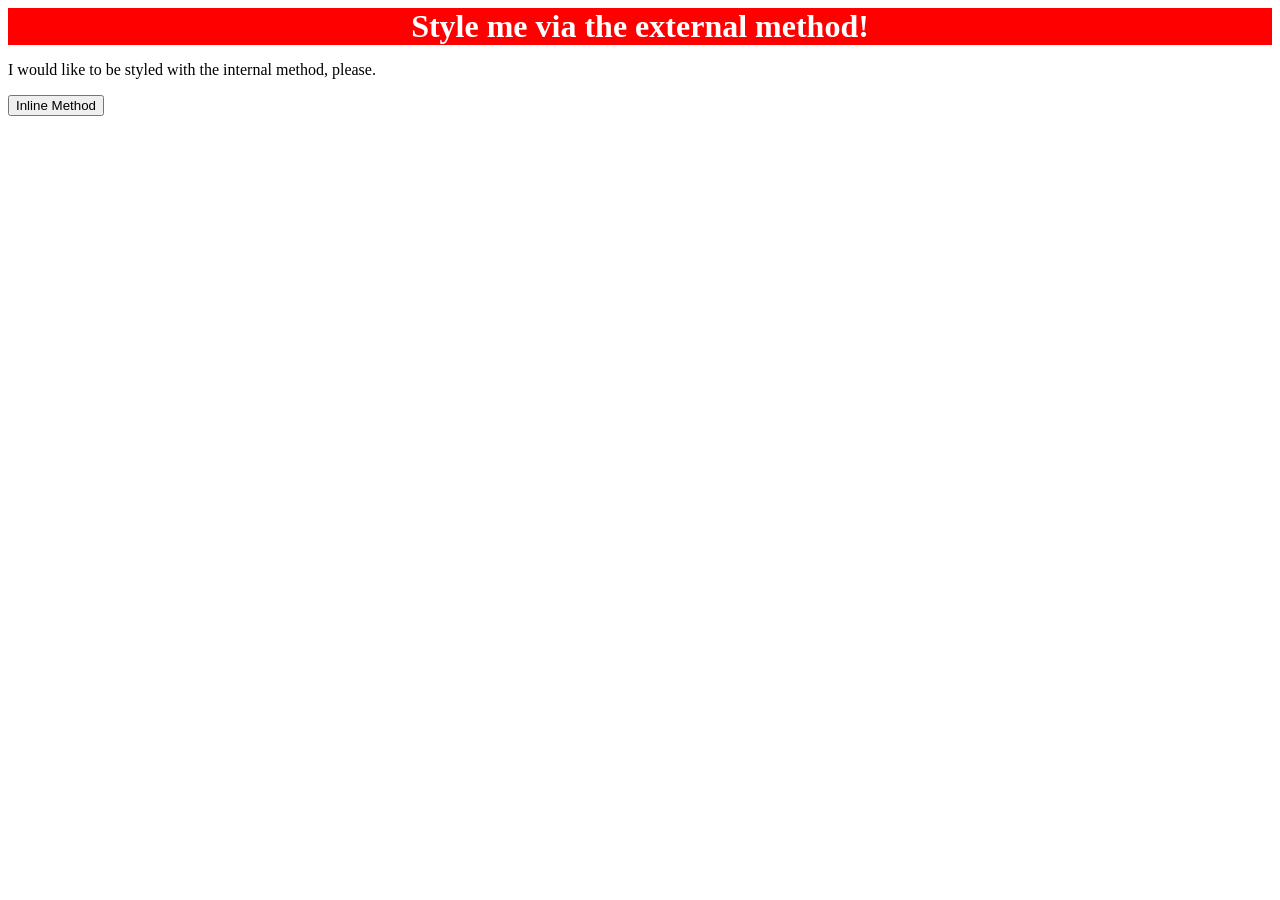
==== foundations/intro-to-css/01-css-methods/index.html @ c04ead3d "Add external styling for <div>" ====
<!DOCTYPE html>
<html lang="en">
  <head>
    <link rel="stylesheet" href="styles.css">
    <meta charset="UTF-8">
    <meta http-equiv="X-UA-Compatible" content="IE=edge">
    <meta name="viewport" content="width=device-width, initial-scale=1.0">
    <title>Methods for Adding CSS</title>
  </head>
  <body>
    <div>Style me via the external method!</div>
    <p>I would like to be styled with the internal method, please.</p>
    <button>Inline Method</button>
  </body>
</html>
---- foundations/intro-to-css/01-css-methods/styles.css ----
div {
    color: white;
    background-color: red;
    text-align: center;
    font-size: 32px;
    font-weight: 700;
    
}
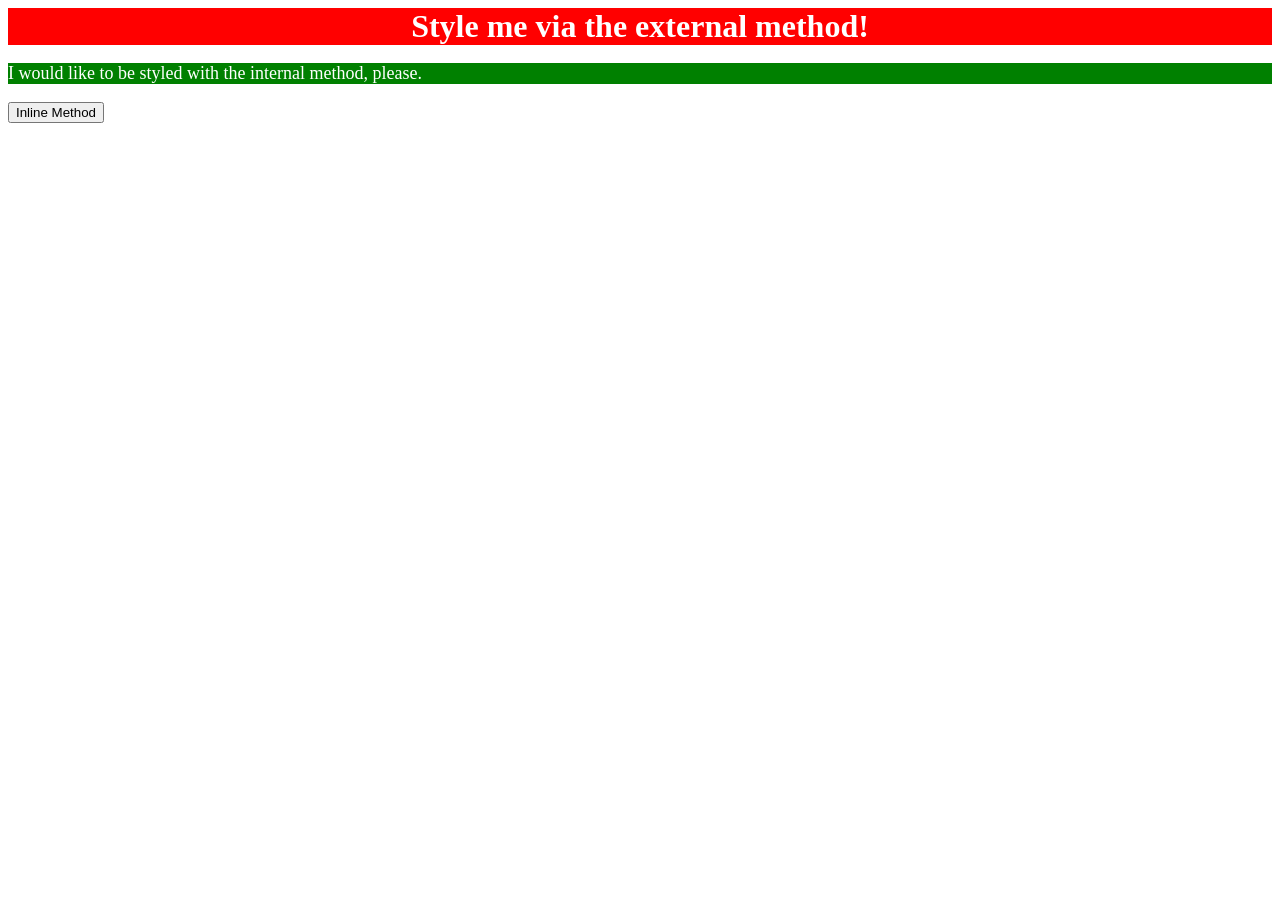
==== commit f55681de: "Add internal formatting for paragraphs" ====
--- a/foundations/intro-to-css/01-css-methods/index.html
+++ b/foundations/intro-to-css/01-css-methods/index.html
@@ -2,6 +2,13 @@
 <html lang="en">
   <head>
     <link rel="stylesheet" href="styles.css">
+    <style>
+      p {
+        color: white;
+        background-color: green;
+        font-size: 18px;
+      }
+    </style>
     <meta charset="UTF-8">
     <meta http-equiv="X-UA-Compatible" content="IE=edge">
     <meta name="viewport" content="width=device-width, initial-scale=1.0">
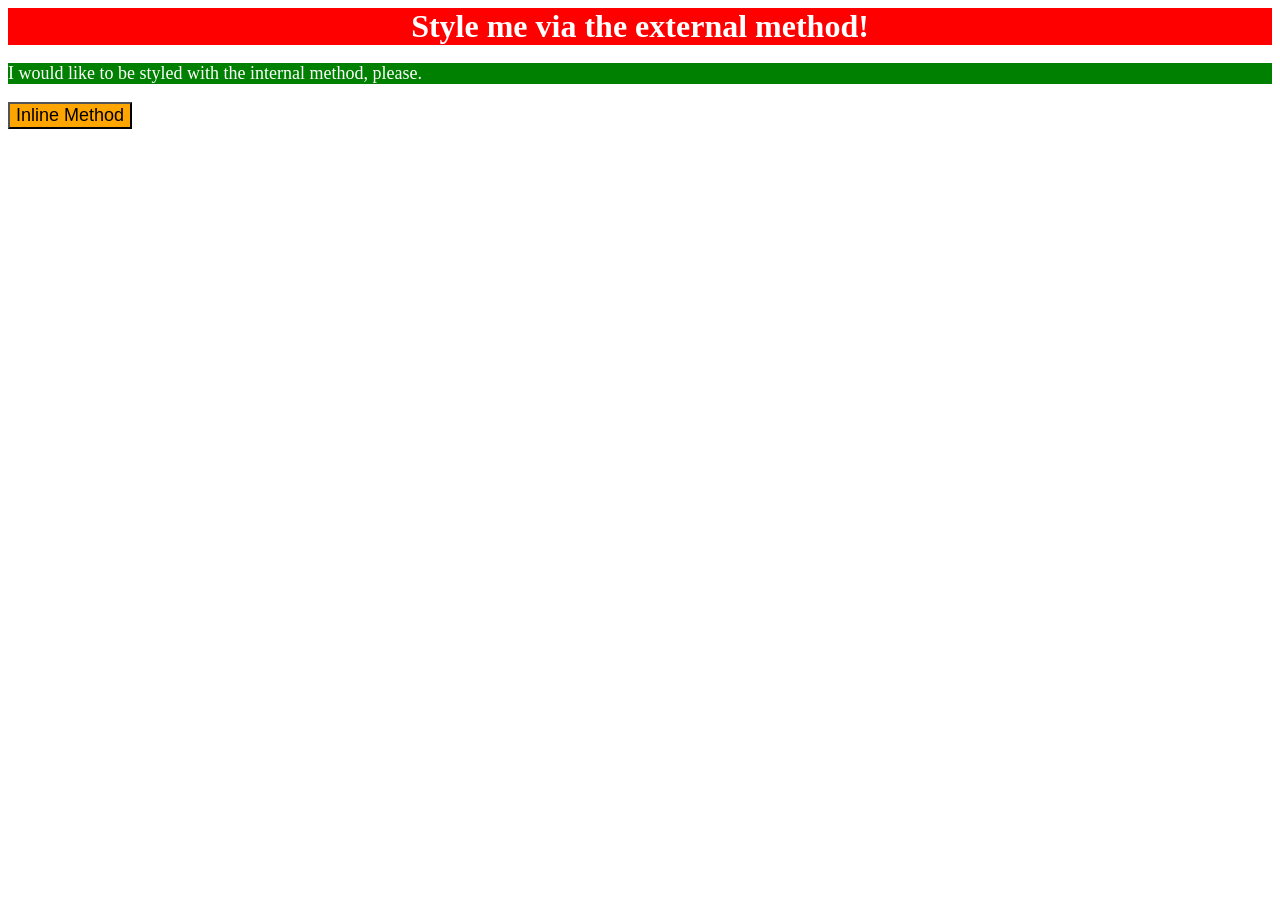
==== commit f79f6534: "Correct inline formatting for button" ====
--- a/foundations/intro-to-css/01-css-methods/index.html
+++ b/foundations/intro-to-css/01-css-methods/index.html
@@ -17,6 +17,6 @@
   <body>
     <div>Style me via the external method!</div>
     <p>I would like to be styled with the internal method, please.</p>
-    <button>Inline Method</button>
+    <button style="background-color:orange; font-size:18px;">Inline Method</button>
   </body>
 </html>
